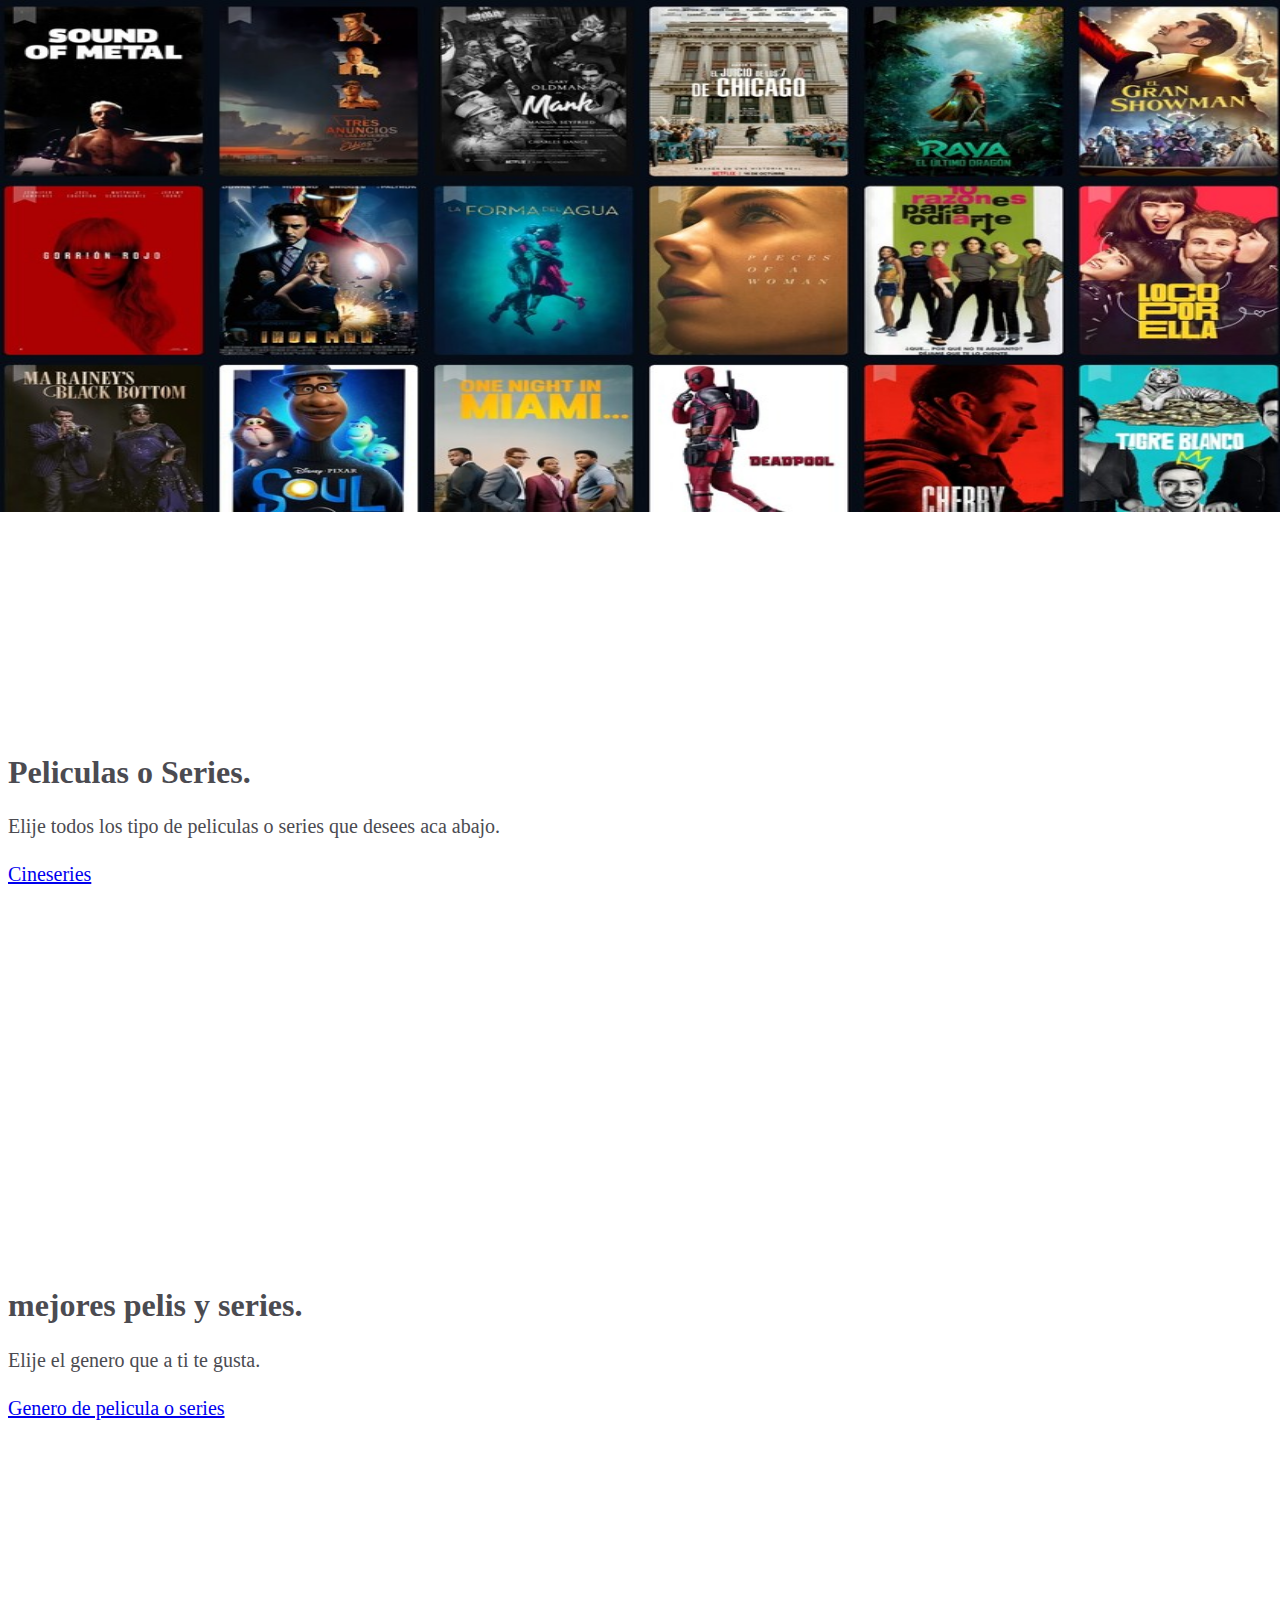
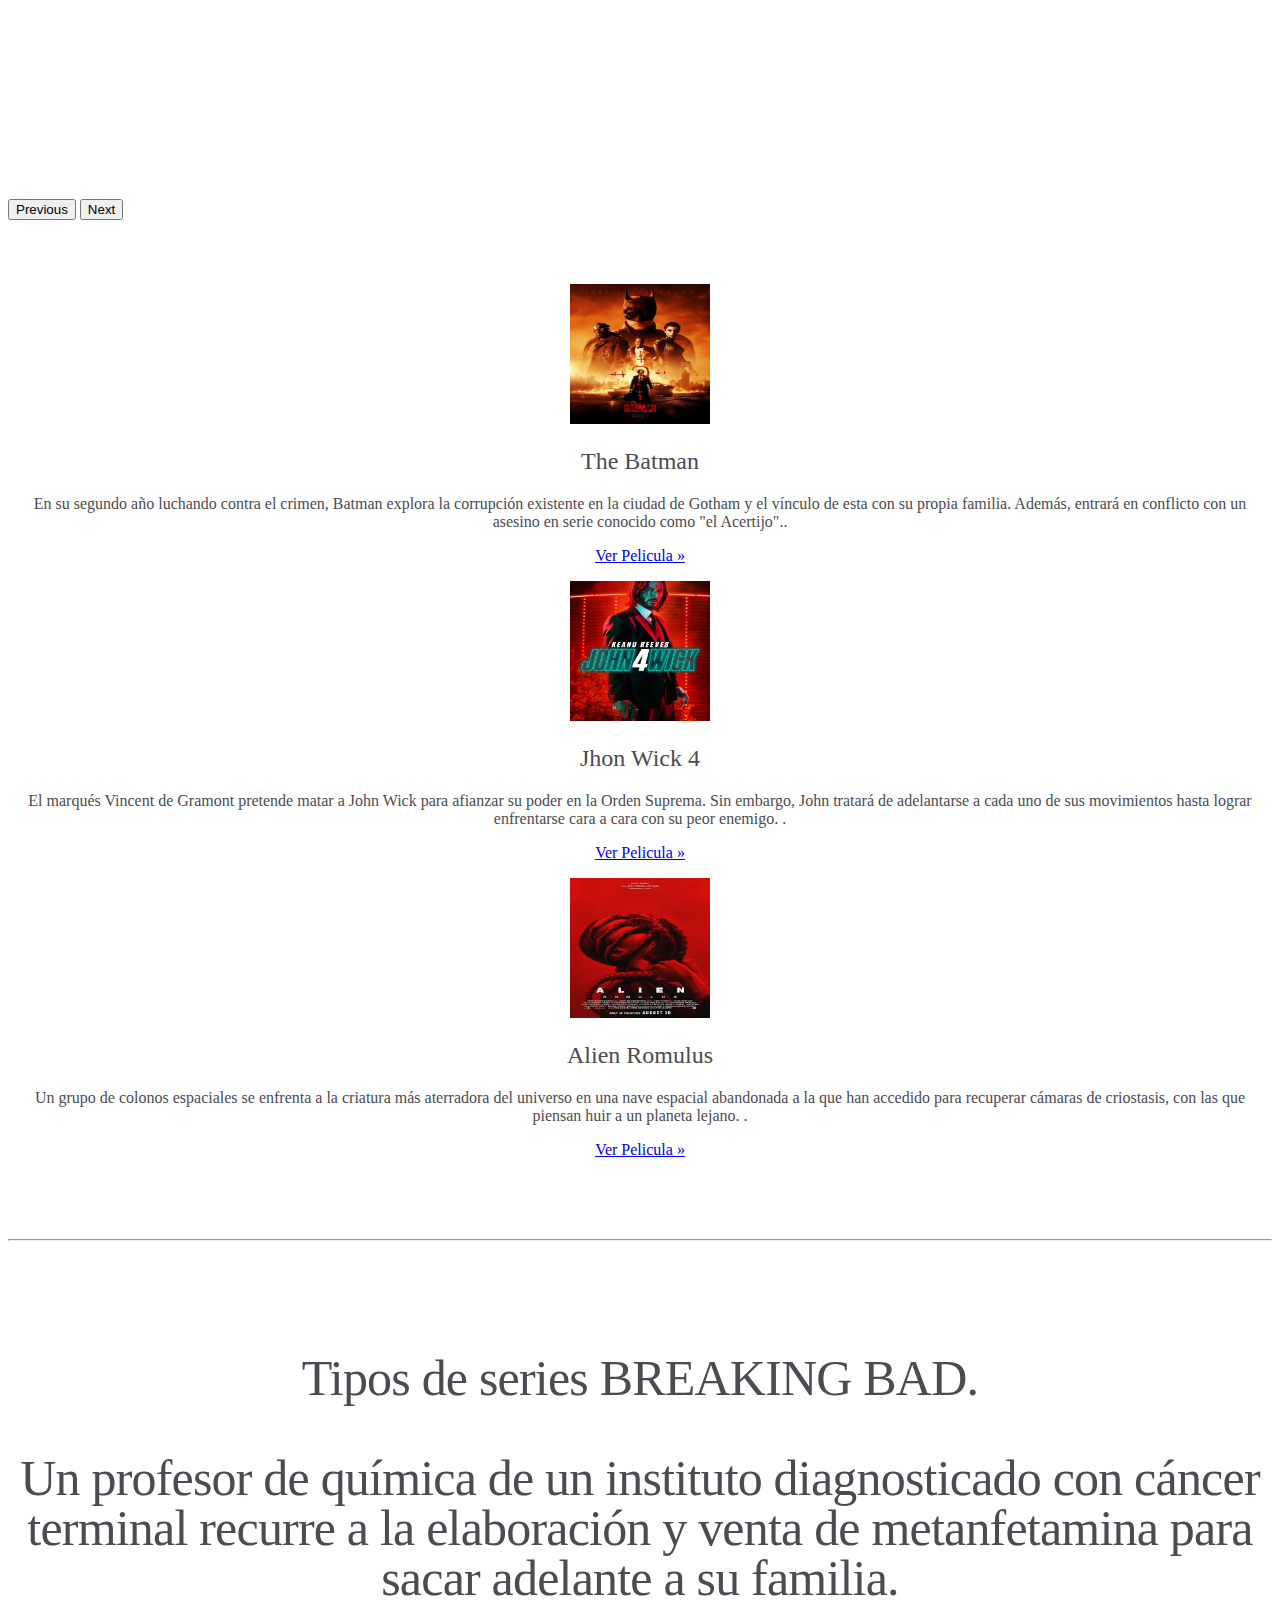
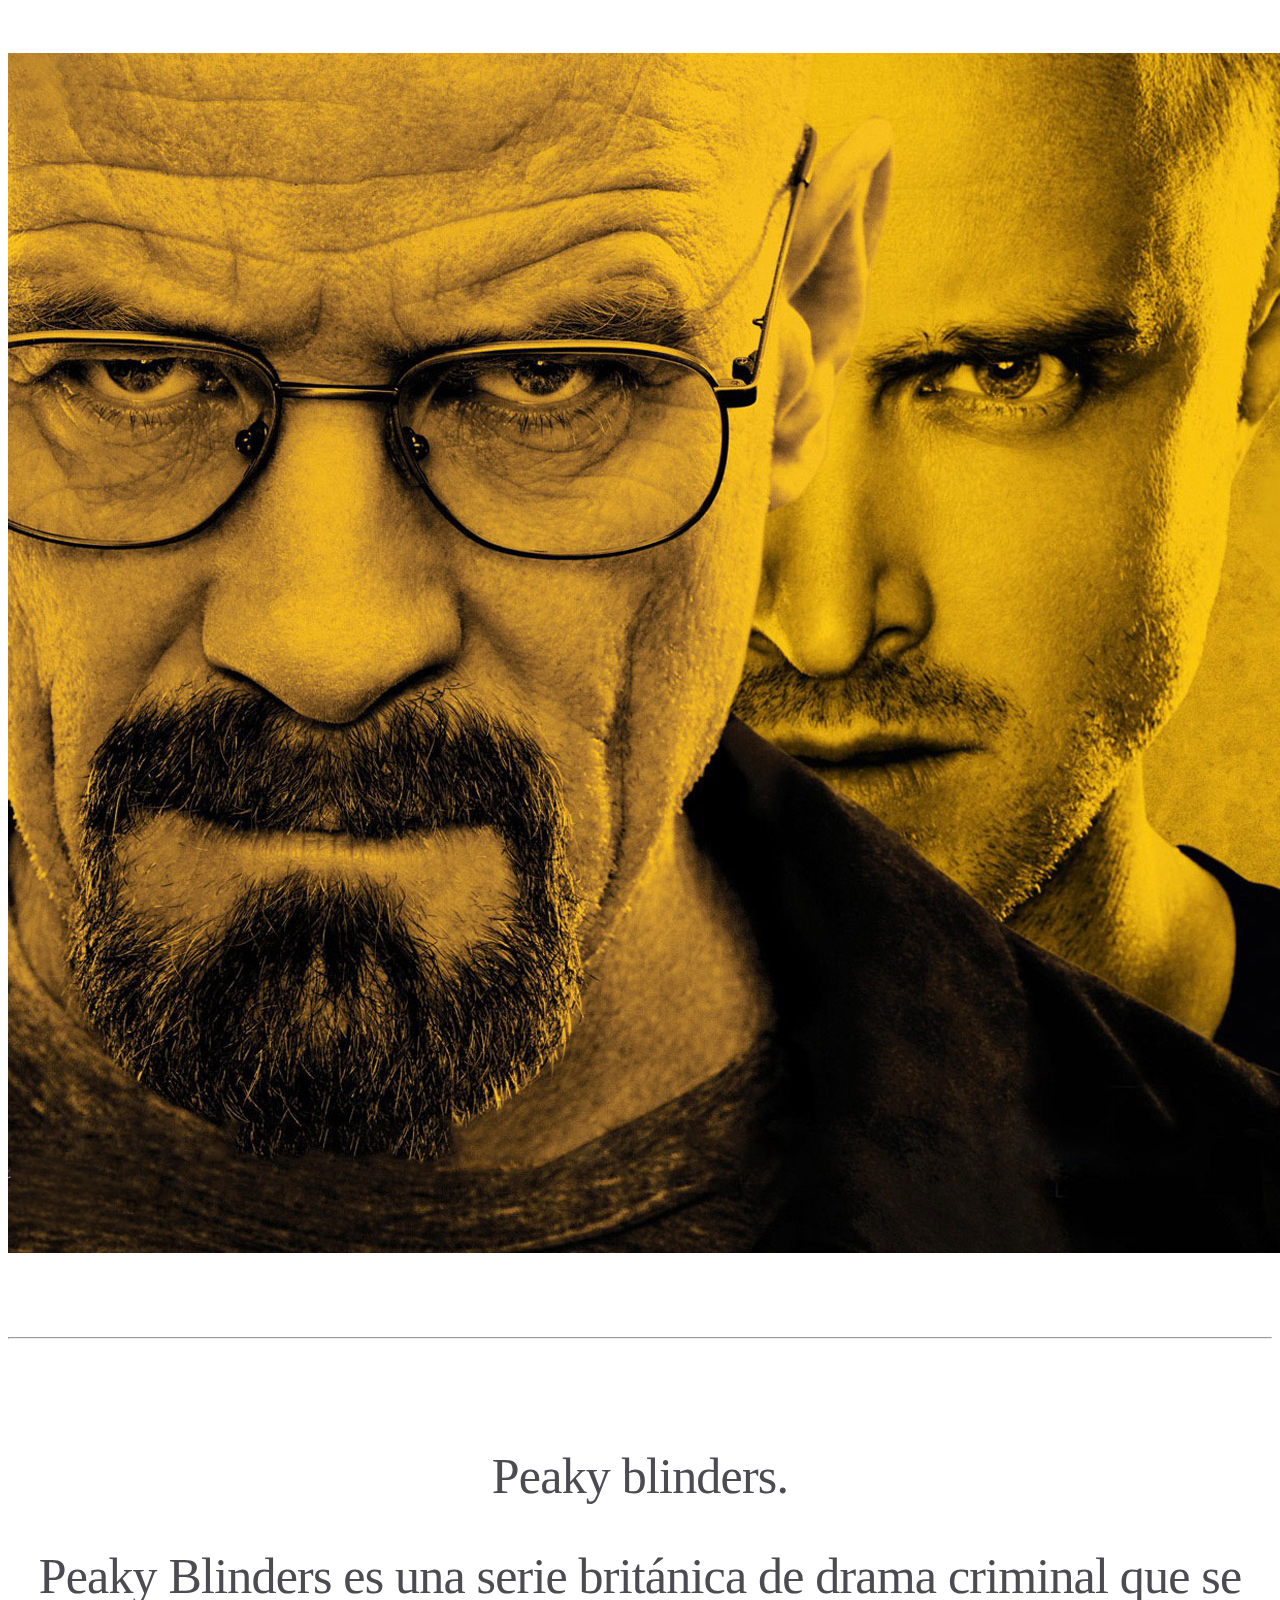
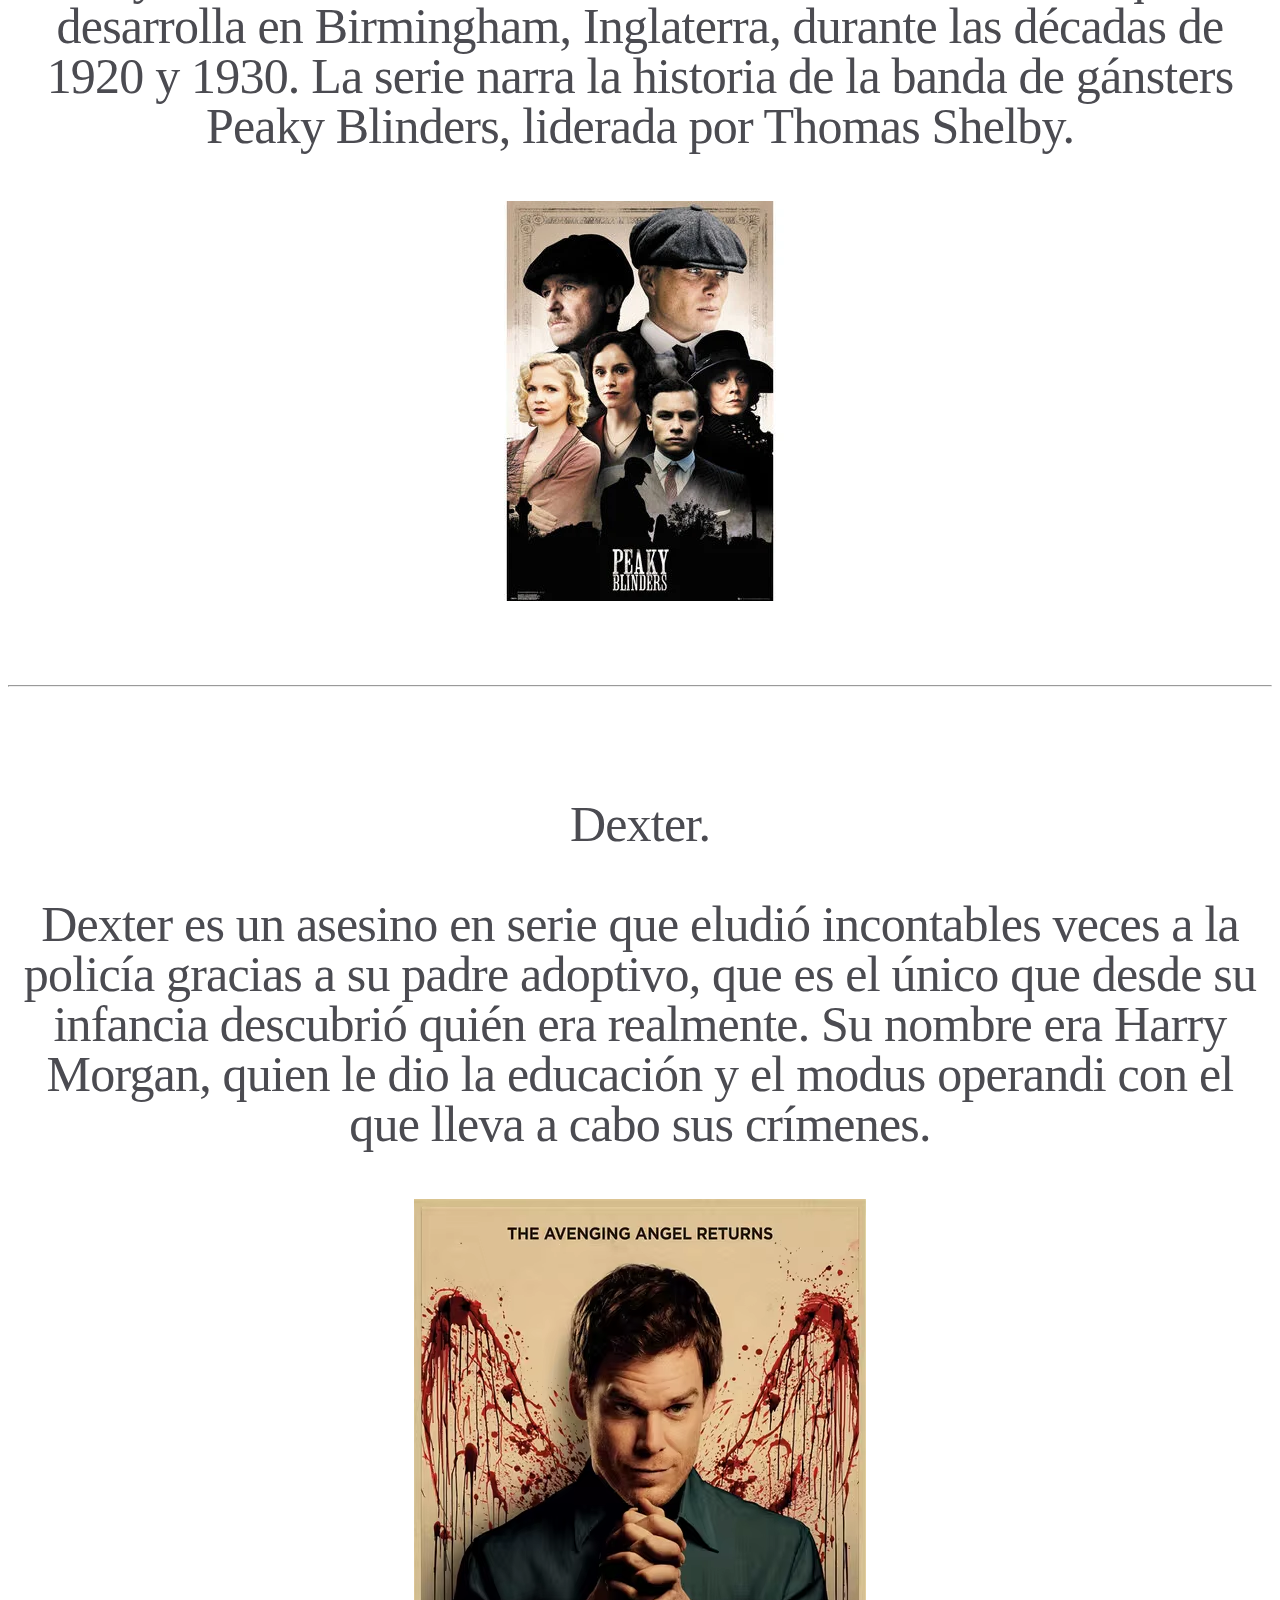
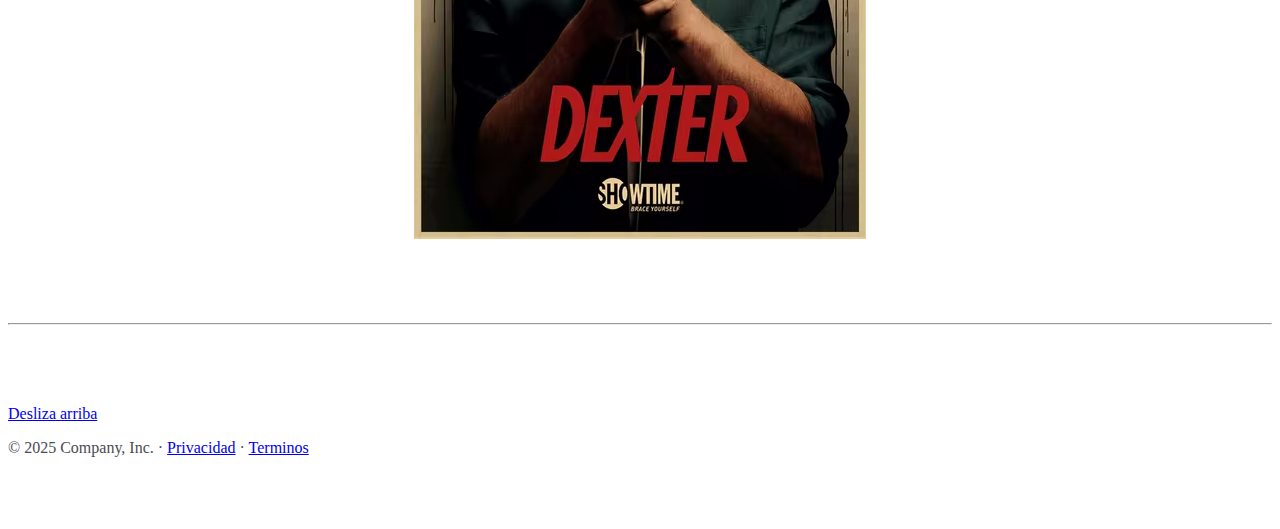
==== index.html @ 7217d2f0 "first commit" ====
<!doctype html>
<html lang="en">
  <head>
    <meta charset="utf-8">
    <meta name="viewport" content="width=device-width, initial-scale=1">
    <meta name="description" content="">
    <meta name="author" content="Mark Otto, Jacob Thornton, and Bootstrap contributors">
    <meta name="generator" content="Hugo 0.84.0">
    <title>Carousel Template · Bootstrap v5.0</title>

    <link rel="canonical" href="https://getbootstrap.com/docs/5.0/examples/carousel/">

    <!-- Bootstrap CSS -->
    <link href="https://cdn.jsdelivr.net/npm/bootstrap@5.0.2/dist/css/bootstrap.min.css" rel="stylesheet" integrity="sha384-EVSTQN3/azprG1Anm3QDgpJLIm9Nao0Yz1ztcQTwFspd3yD65VohhpuuCOmLASjC" crossorigin="anonymous">

    <!-- Bootstrap core CSS -->
<link href="../assets/dist/css/bootstrap.min.css" rel="stylesheet">

    <style>
      .bd-placeholder-img {
        font-size: 1.125rem;
        text-anchor: middle;
        -webkit-user-select: none;
        -moz-user-select: none;
        user-select: none;
      }

      @media (min-width: 768px) {
        .bd-placeholder-img-lg {
          font-size: 3.5rem;
        }
      }
    </style>

    
    <!-- Custom styles for this template -->
    <link href="carousel.css" rel="stylesheet">
  </head>
  <body>
    
<header>
  <nav class="navbar navbar-expand-md navbar-dark fixed-top bg-dark">
    <div class="container-fluid">
      <a class="navbar-brand" href="#">inicio</a>
      <button class="navbar-toggler" type="button" data-bs-toggle="collapse" data-bs-target="#navbarCollapse" aria-controls="navbarCollapse" aria-expanded="false" aria-label="Toggle navigation">
        <span class="navbar-toggler-icon"></span>
      </button>
      <div class="collapse navbar-collapse" id="navbarCollapse">
        <ul class="navbar-nav me-auto mb-2 mb-md-0">
          <li class="nav-item">
            <a class="nav-link active" aria-current="page" href="pagina2.html">pagina2</a>
          </li>
          <li class="nav-item">
            <a class="nav-link active"aria-current="page" href="pagina3.html">pagina3</a>
          </li>
          <li class="nav-item">
            <a class="nav-link disabled" href="#" tabindex="-1" aria-disabled="true">Disabled</a>
          </li>
        </ul>
        <form class="d-flex">
          <input class="form-control me-2" type="search" placeholder="Search" aria-label="Search">
          <button class="btn btn-outline-success" type="submit">Search</button>
        </form>
      </div>
    </div>
  </nav>
</header>

<main>

  <div id="myCarousel" class="carousel slide" data-bs-ride="carousel">
    <div class="carousel-indicators">
      <button type="button" data-bs-target="#myCarousel" data-bs-slide-to="0" class="active" aria-current="true" aria-label="Slide 1"></button>
      <button type="button" data-bs-target="#myCarousel" data-bs-slide-to="1" aria-label="Slide 2"></button>
      <button type="button" data-bs-target="#myCarousel" data-bs-slide-to="2" aria-label="Slide 3"></button>
    </div>
    <div class="carousel-inner">
      <div class="carousel-item active">
        <img src="./img/toppeliculas.avif" alt="toppeliculas"><rect width="140" height="140">

        </rect>

        <div class="container">
          <div class="carousel-caption text-start">
            <h1>Iniciar sesion.</h1>
            <p>si no se tiene cuenta pincha el icono azul abajo para registrarse.</p>
           
            <p><a class="btn btn-lg btn-primary" href="#">registrarse o Iniciar sesion</a></p>
          </div>
        </div>
      </div>
      <div class="carousel-item">
        <img src="./img/peliculasxd.jpg" alt="peliculasxd"><rect width="100" heigth="100">

        </rect>

        <div class="container">
          <div class="carousel-caption">
            <h1>Peliculas o Series.</h1>
            <p>Elije todos los tipo de peliculas o series que desees aca abajo.</p>
            <p><a class="btn btn-lg btn-primary" href="#">Cineseries</a></p>
          </div>
        </div>
      </div>
      <div class="carousel-item">
        <img src="./img/pelisazar.jpg" alt="pelisazar"><rect width="100" height="100">

        </rect>
        <div class="container">
          <div class="carousel-caption text-end">
            <h1>mejores pelis y series.</h1>
            <p>Elije el genero que a ti te gusta.</p>
            <p><a class="btn btn-lg btn-primary" href="#">Genero de pelicula o series</a></p>
          </div>
        </div>
      </div>
    </div>
    <button class="carousel-control-prev" type="button" data-bs-target="#myCarousel" data-bs-slide="prev">
      <span class="carousel-control-prev-icon" aria-hidden="true"></span>
      <span class="visually-hidden">Previous</span>
    </button>
    <button class="carousel-control-next" type="button" data-bs-target="#myCarousel" data-bs-slide="next">
      <span class="carousel-control-next-icon" aria-hidden="true"></span>
      <span class="visually-hidden">Next</span>
    </button>
  </div>



  <div class="container marketing">

    
    <div class="row">
      <div class="col-lg-4">
        <img src="./img/The batman.jpg" alt="the batman" width="140" height="140">

        <h2>The Batman</h2>
        <p>En su segundo año luchando contra el crimen, Batman explora la corrupción existente en la ciudad de Gotham y el vínculo de esta con su propia familia. Además, entrará en conflicto con un asesino en serie conocido como "el Acertijo"..</p>
        <p><a class="btn btn-secondary" href="#">Ver Pelicula &raquo;</a></p>
      <div class="col-lg-4">
        <img src="./img/jhon wick 4.jpg" alt="jhon wick 4" width="140" height="140">

        <h2>Jhon Wick 4</h2>
        <p>El marqués Vincent de Gramont pretende matar a John Wick para afianzar su poder en la Orden Suprema. Sin embargo, John tratará de adelantarse a cada uno de sus movimientos hasta lograr enfrentarse cara a cara con su peor enemigo.
          .</p>
        <p><a class="btn btn-secondary" href="#">Ver Pelicula &raquo;</a></p>
      <div class="col-lg-4">
        <img src="./img/alien.jpg" alt="alien" width="140" height="140">

        <h2>Alien Romulus</h2>
        <p>Un grupo de colonos espaciales se enfrenta a la criatura más aterradora del universo en una nave espacial abandonada a la que han accedido para recuperar cámaras de criostasis, con las que piensan huir a un planeta lejano.
          .</p>
        <p><a class="btn btn-secondary" href="#">Ver Pelicula &raquo;</a></p>
      </div>
    </div>




    <hr class="featurette-divider">

    <div class="row featurette">
      <div class="col-md-7">
        <h2 class="featurette-heading">Tipos de series BREAKING BAD.
        <p class="lead">Un profesor de química de un instituto diagnosticado con cáncer terminal recurre a la elaboración y venta de metanfetamina para sacar adelante a su familia.</p>
      </div>
      <div class="col-md-5">
    <img src="./img/Breaking-Bad.jpg" alt="Breaking-Bad"><rect width="500" height="500"></rect>
      </div>
    </div>

    <hr class="featurette-divider">

    <div class="row featurette">
      <div class="col-md-7 order-md-2">
        <h2 class="featurette-heading">Peaky blinders.
        <p class="lead">Peaky Blinders es una serie británica de drama criminal que se desarrolla en Birmingham, Inglaterra, durante las décadas de 1920 y 1930. La serie narra la historia de la banda de gánsters Peaky Blinders, liderada por Thomas Shelby.</p>
      </div>
      <div class="col-md-5 order-md-1">
    <img src="./img/img.webp" alt="Peaky blinders"><rect width="500" height="500"></rect>
      </div>
    </div>

    <hr class="featurette-divider">

    <div class="row featurette">
      <div class="col-md-7">
        <h2 class="featurette-heading">Dexter.
        <p class="lead">Dexter es un asesino en serie que eludió incontables veces a la policía gracias a su padre adoptivo, que es el único que desde su infancia descubrió quién era realmente. Su nombre era Harry Morgan, quien le dio la educación y el modus operandi con el que lleva a cabo sus crímenes.</p>
      </div>
      <div class="col-md-5">
    <img src="./img/dexter.avif" alt="dexter"><rect width="500" height="500"></rect>
      </div>
    </div>

    <hr class="featurette-divider">

    <!-- /END THE FEATURETTES -->

  </div><!-- /.container -->


  <!-- FOOTER -->
  <footer class="container">
    <p class="float-end"><a href="#">Desliza arriba</a></p>
    <p>&copy; 2025 Company, Inc. &middot; <a href="#">Privacidad</a> &middot; <a href="#">Terminos</a></p>
  </footer>
</main>


    <script src="../assets/dist/js/bootstrap.bundle.min.js"></script>

    <script src="https://cdn.jsdelivr.net/npm/bootstrap@5.0.2/dist/js/bootstrap.bundle.min.js" integrity="sha384-MrcW6ZMFYlzcLA8Nl+NtUVF0sA7MsXsP1UyJoMp4YLEuNSfAP+JcXn/tWtIaxVXM" crossorigin="anonymous"></script>

  </body>
</html>
---- carousel.css ----
body {
  padding-top: 3rem;
  padding-bottom: 3rem;
  color: #4b4b51;
}




.carousel {
  margin-bottom: 4rem;
}

.carousel-caption {
  bottom: 3rem;
  z-index: 10;
}


.carousel-item {
  height: 32rem;
}
.carousel-item > img {
  position: absolute;
  top: 0;
  left: 0;
  min-width: 100%;
  height: 32rem;
}



.marketing .col-lg-4 {
  margin-bottom: 1.5rem;
  text-align: center;
}
.marketing h2 {
  font-weight: 400;
}

.marketing .col-lg-4 p {
  margin-right: .75rem;
  margin-left: .75rem;
}




.featurette-divider {
  margin: 5rem 0; 
}


.featurette-heading {
  font-weight: 300;
  line-height: 1;
  
  letter-spacing: -.05rem;
}




@media (min-width: 40em) {
  
  .carousel-caption p {
    margin-bottom: 1.25rem;
    font-size: 1.25rem;
    line-height: 1.4;
  }

  .featurette-heading {
    font-size: 50px;
  }
}

@media (min-width: 62em) {
  .featurette-heading {
    margin-top: 7rem;
  }
}
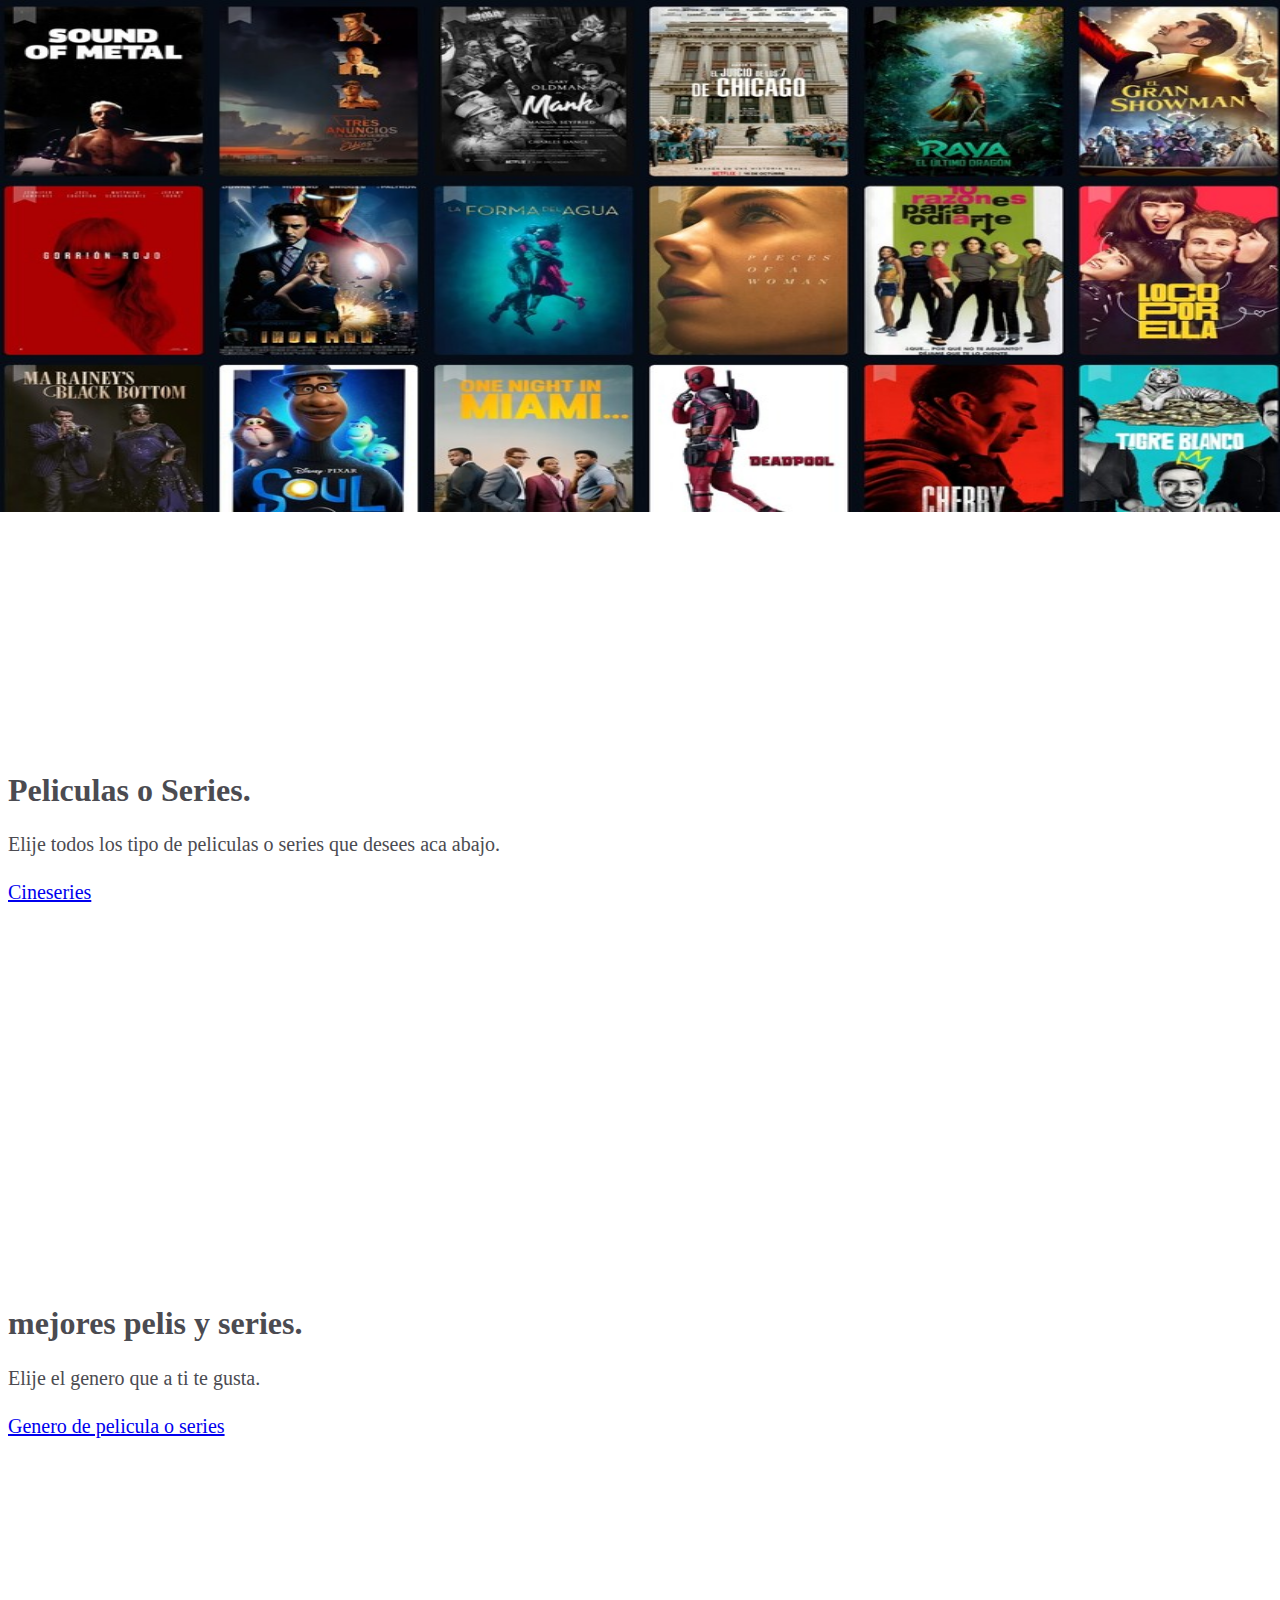
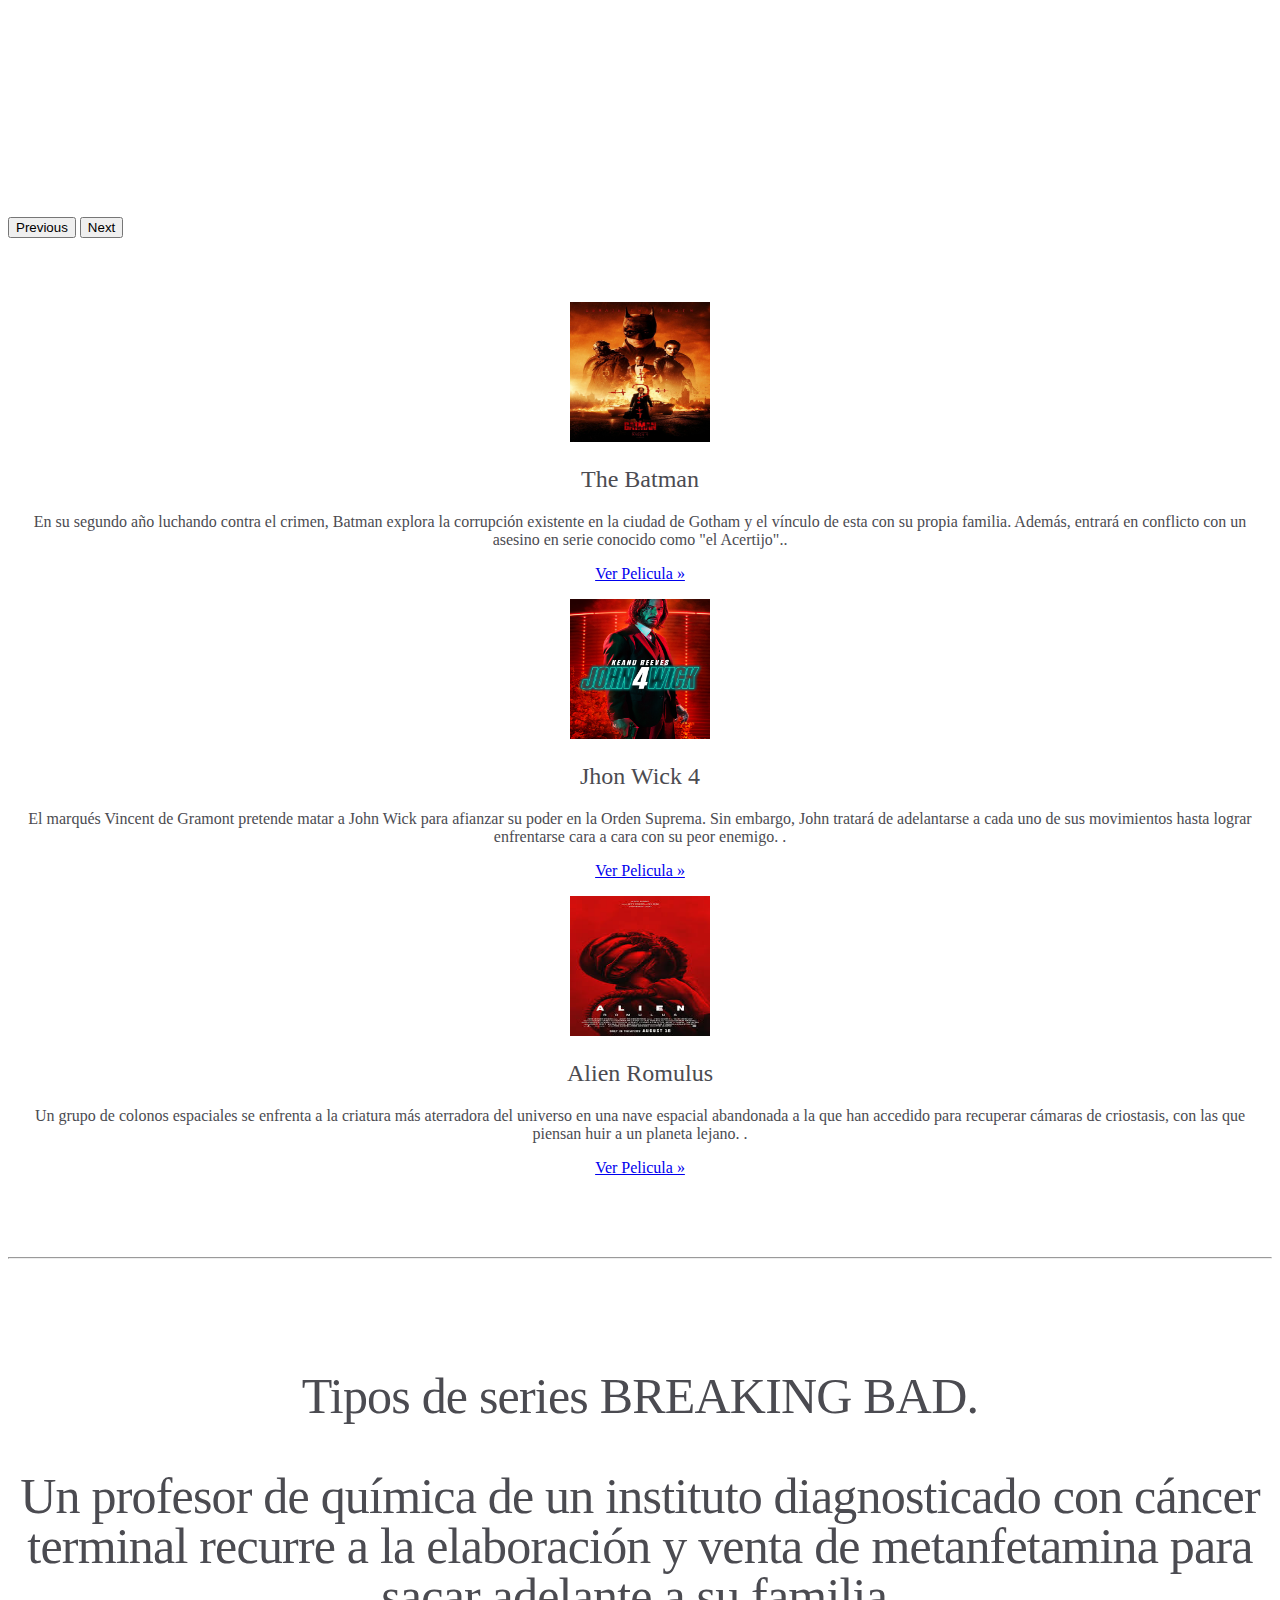
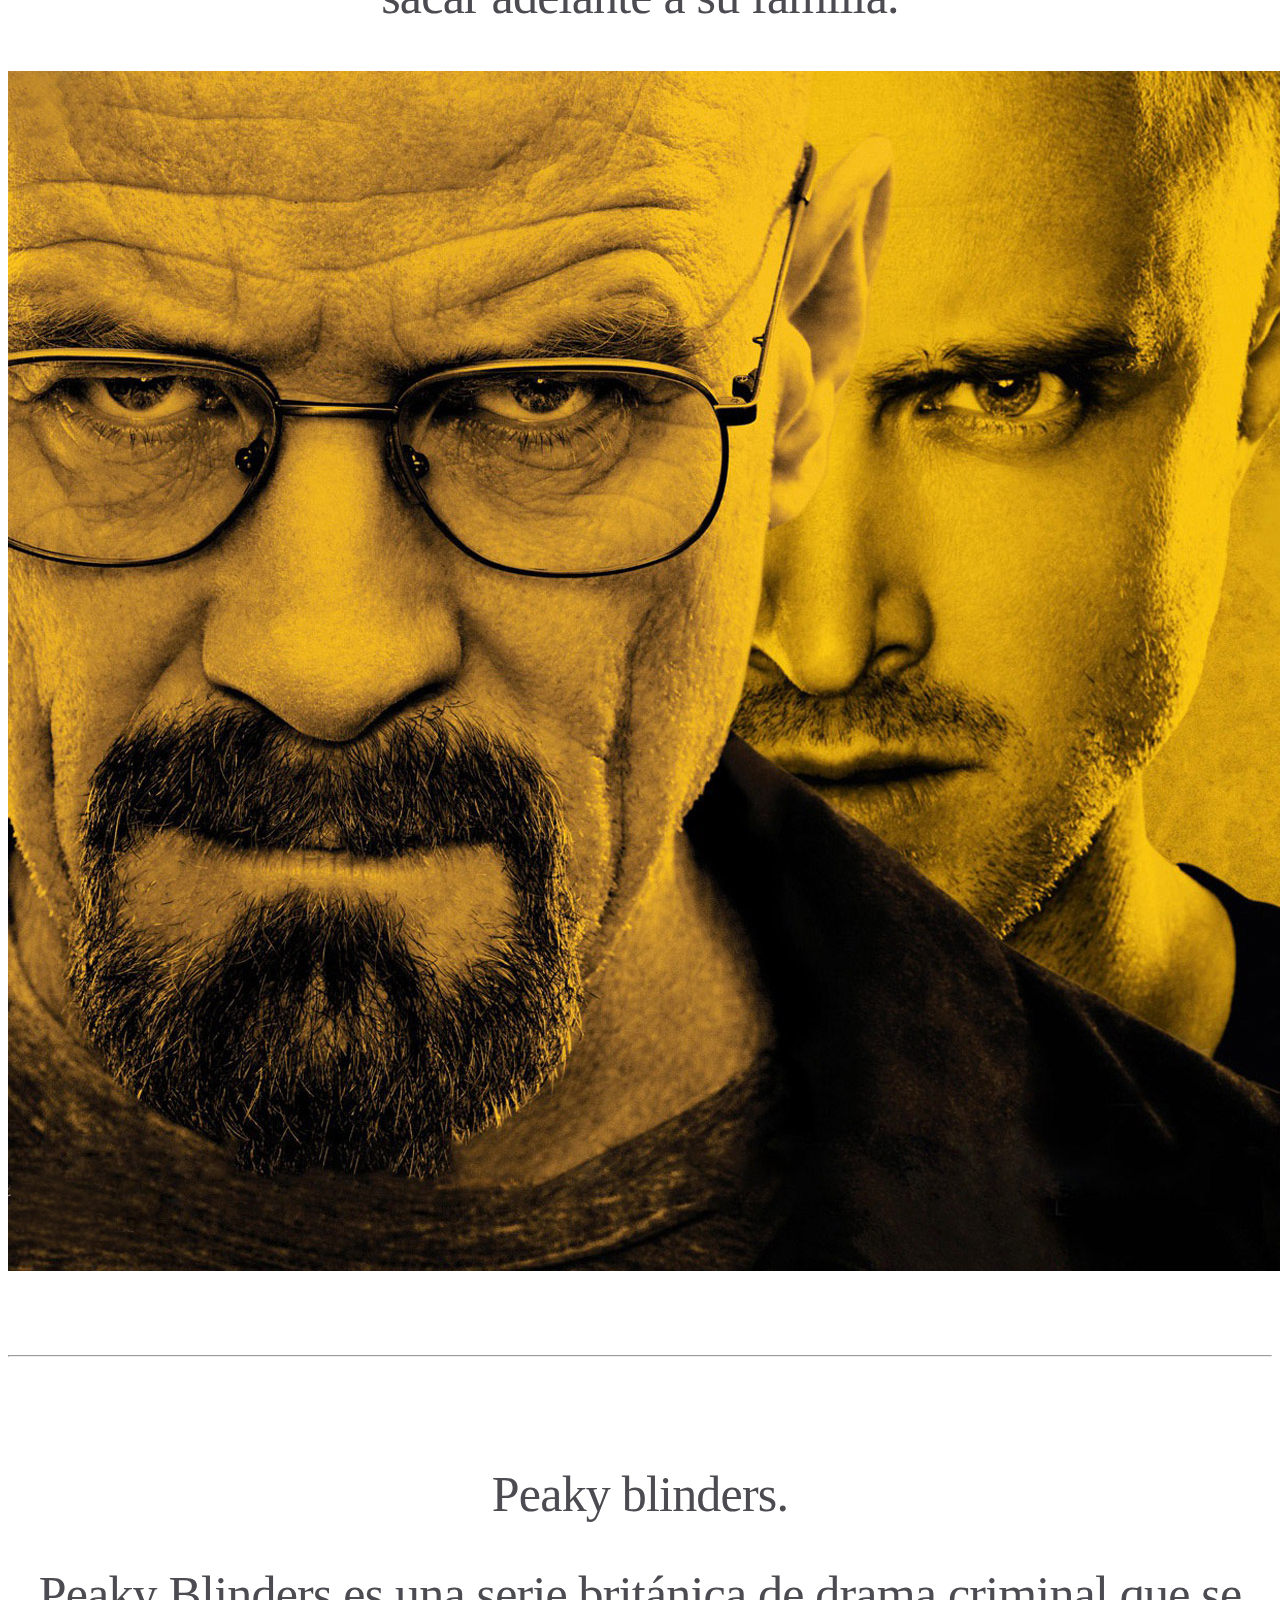
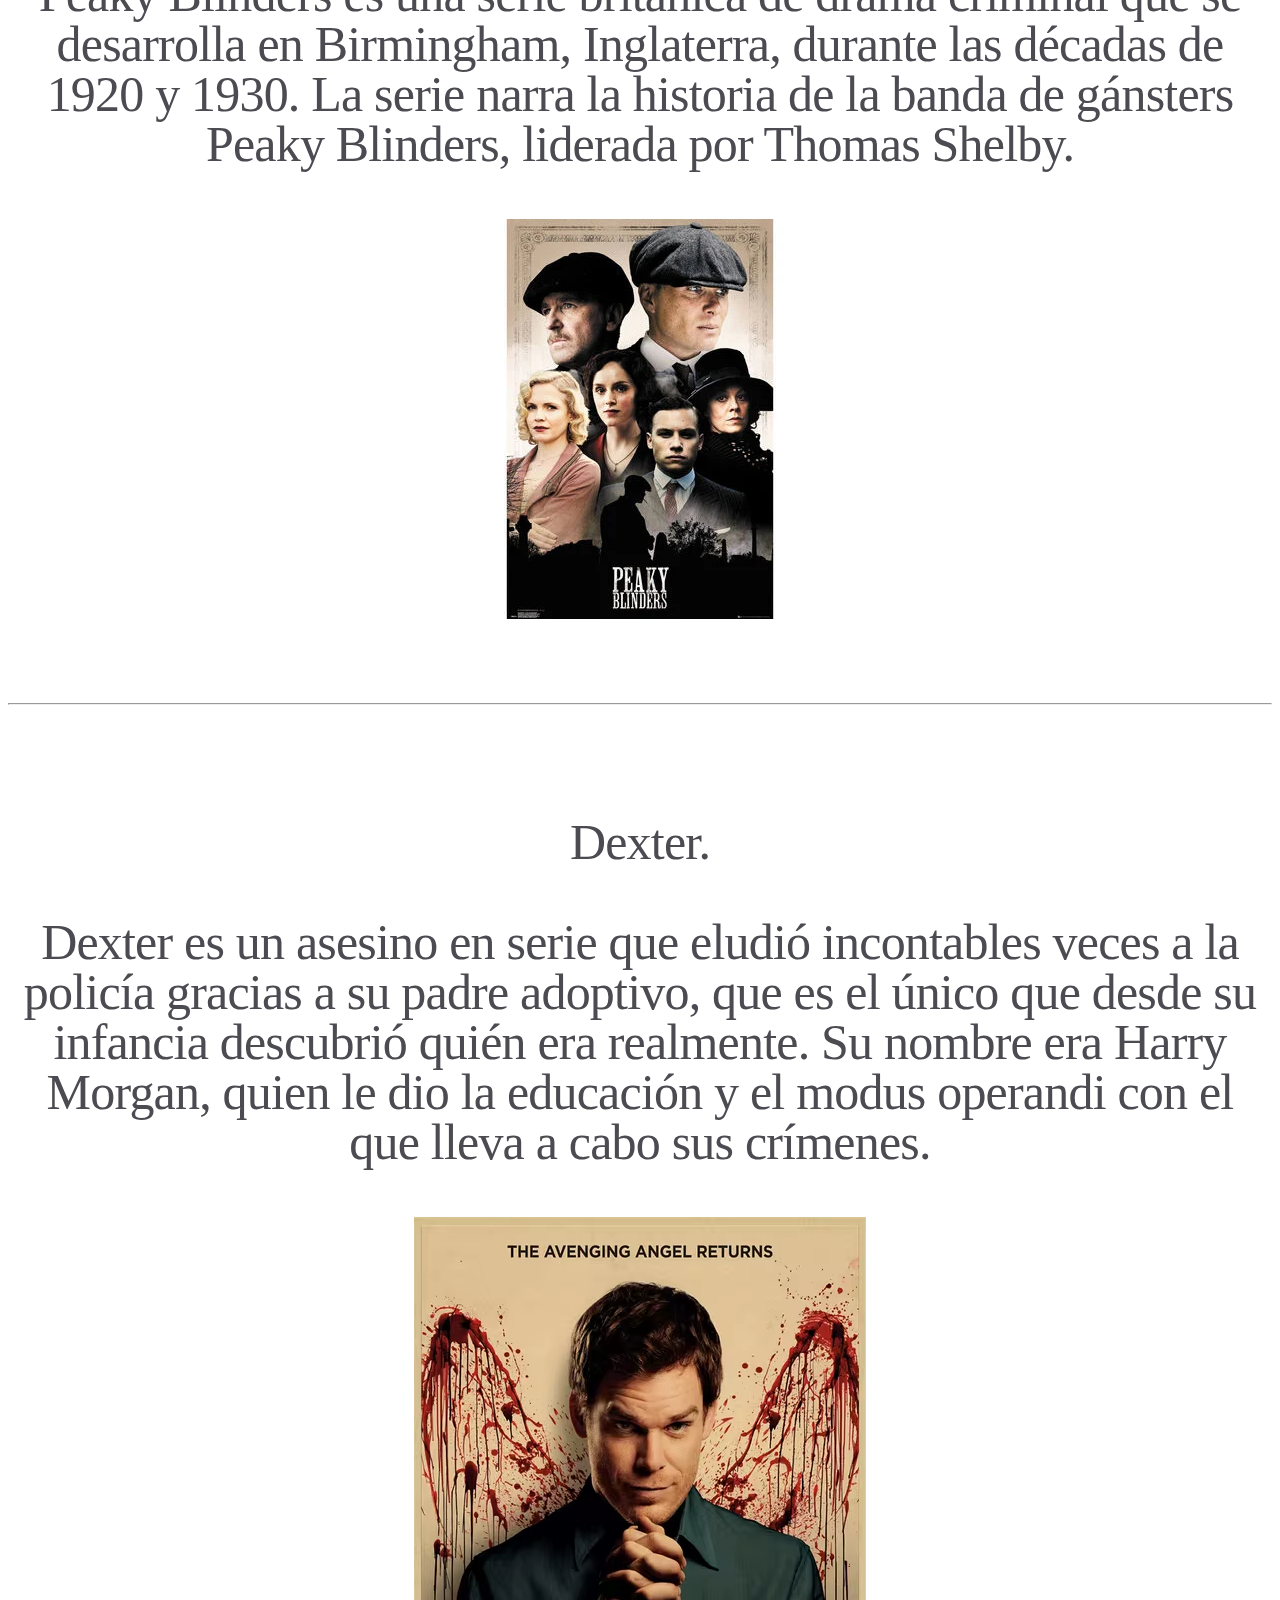
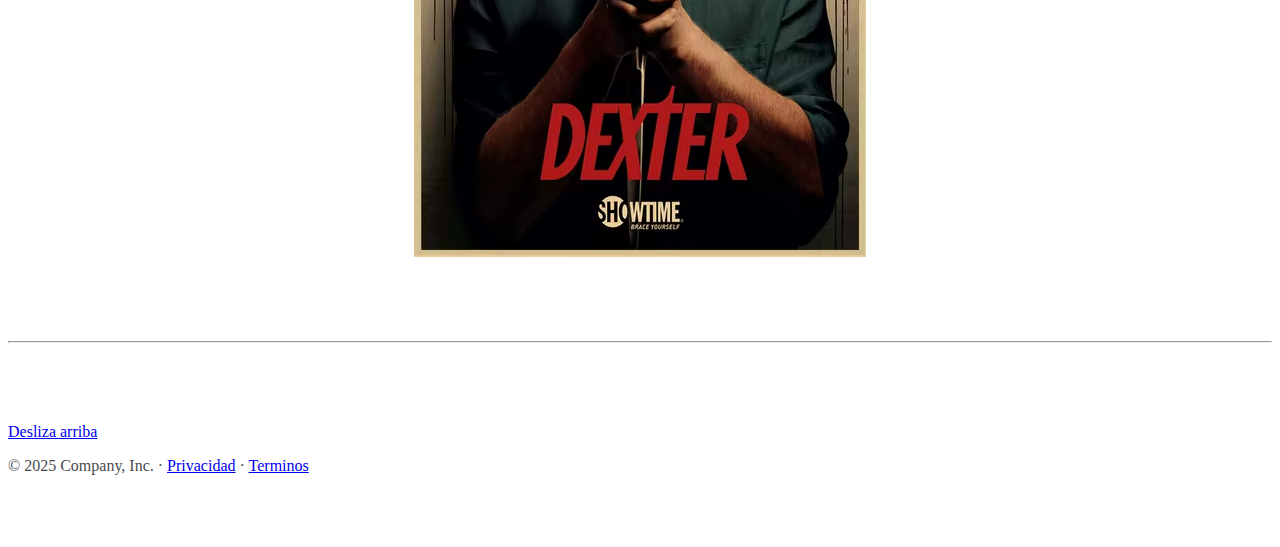
==== commit cd6d64e0: "agregamos tarea 2 y tarea 3" ====
--- a/index.html
+++ b/index.html
@@ -53,6 +53,11 @@
           <li class="nav-item">
             <a class="nav-link active"aria-current="page" href="pagina3.html">pagina3</a>
           </li>
+          <a class="nav-link active"aria-current="page" href="tarea2.html">tarea2</a>
+         </li>
+         <a class="nav-link active"aria-current="page" href="tarea3.html">tarea3</a>
+         </li>
+          
           <li class="nav-item">
             <a class="nav-link disabled" href="#" tabindex="-1" aria-disabled="true">Disabled</a>
           </li>
